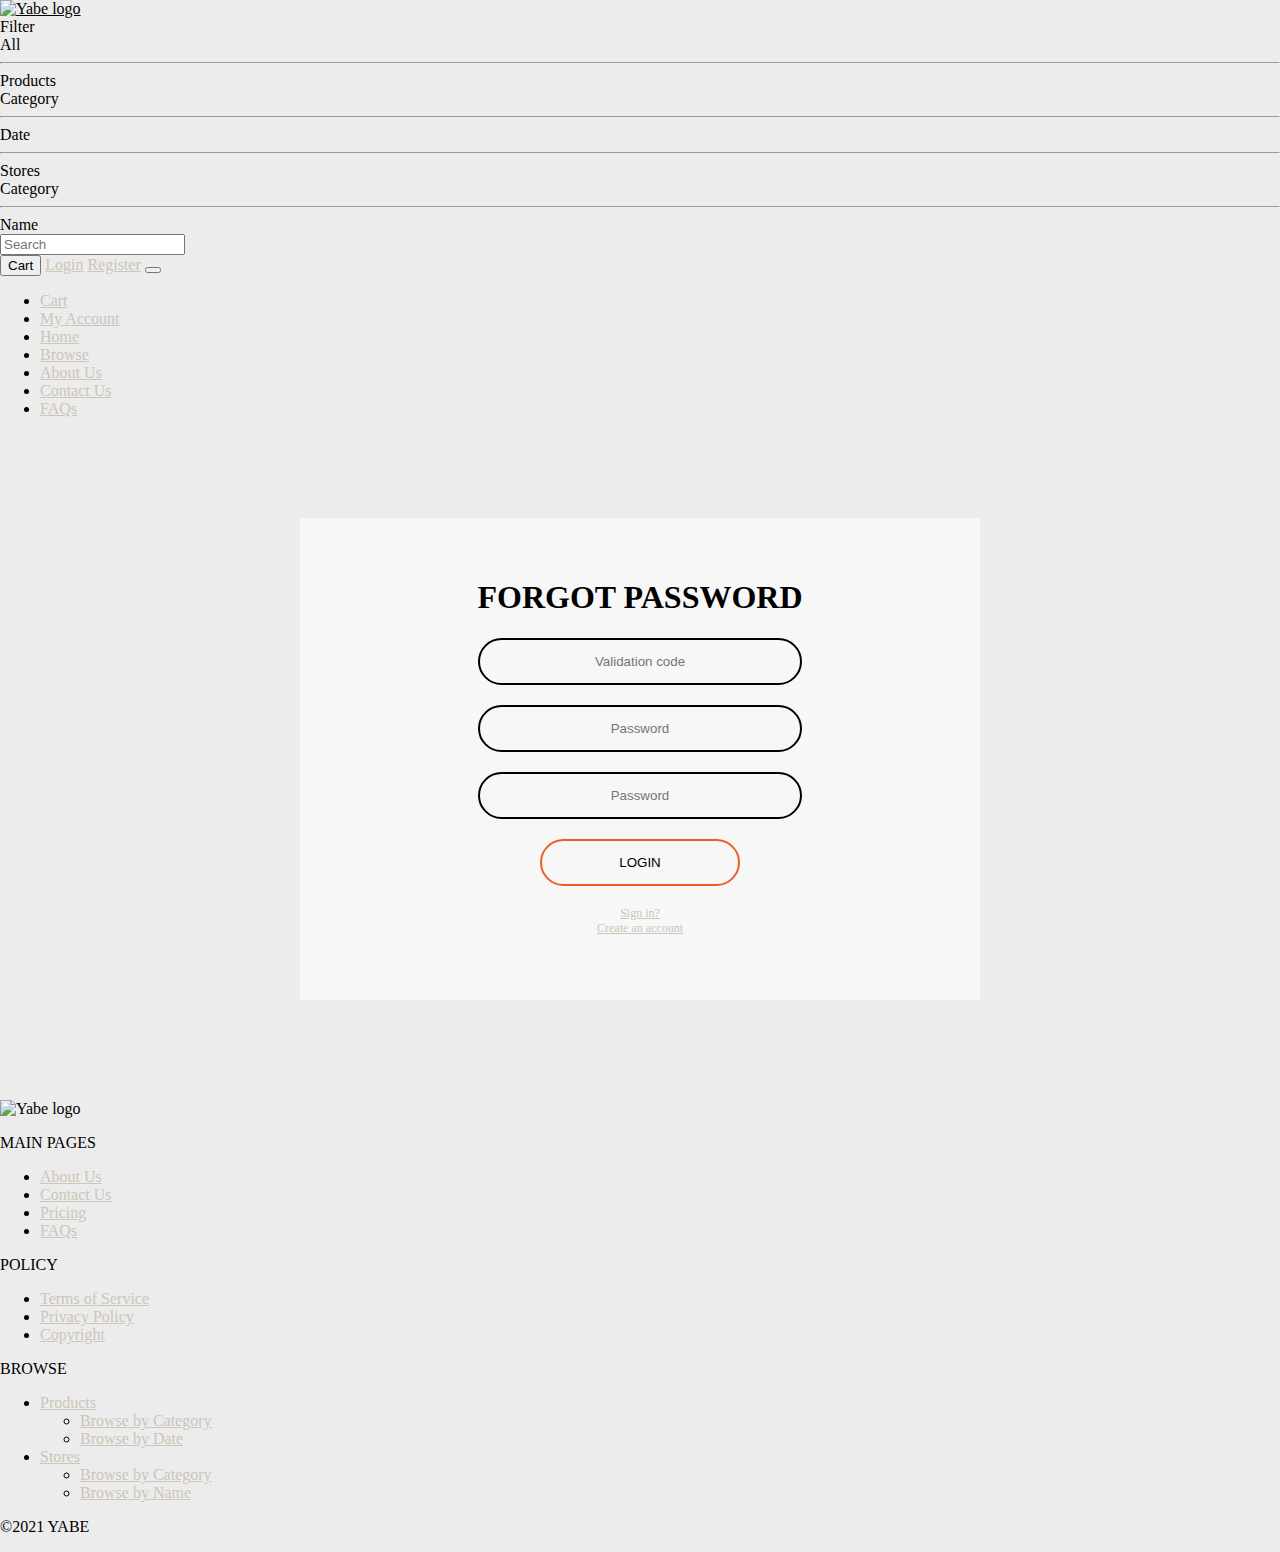
==== public/mall/account/forgot-password/index.html @ 41416cfd "added forgot pw page" ====
<!DOCTYPE html>
<html lang="en">
<head>
  <meta charset="UTF-8">
  <meta name="viewport" content="width=device-width, initial-scale=1.0">

  <link rel="stylesheet" href="../../../css/common.css">
  <link rel="stylesheet" href="../../../css/account/forgot-password.css">

  <script src="https://kit.fontawesome.com/492245eeb1.js" crossorigin="anonymous"></script>

  <title>Yabe | Forgot Password</title>
</head>
<body>
<header>
  <nav>
    <span id="nav-logo"><a href="../../../mall"><img class="nav-logo-sprite" alt="Yabe logo" src="../../../media/vector/logo-light.svg"></a></span>
    <div id="nav-search-filter">Filter<i class="fas fa-caret-down ml-10"></i>
      <div id="nav-search-filter-level-1">
        <div class="nav-search-filter-option">All</div>
        <hr>
        <div class="nav-search-filter-option">Products
          <div id="nav-search-filter-level-2-1">
            <div class="nav-search-filter-option">Category</div>
            <hr>
            <div class="nav-search-filter-option">Date</div>
          </div>
        </div>
        <hr>
        <div class="nav-search-filter-option">Stores
          <div id="nav-search-filter-level-2-2">
            <div class="nav-search-filter-option">Category</div>
            <hr>
            <div class="nav-search-filter-option">Name</div>
          </div>
        </div>
      </div>
    </div>
    <div id="nav-search">
      <form action="../../browse" method="get" target="_blank">
        <label for="q"></label>
        <input class="nav-seach-bar" id="q" name="q" type="search" placeholder="Search" value="">
      </form>
    </div>
    <div class="nav-search-bttn"><i class="fas fa-search"></i></div>
    <a href="../../cart"><button class="nav-cart-bttn"><i class="fas fa-shopping-cart"></i>Cart</button></a>
    <span id="nav-account">
        <a href="../../account/login">Login</a>
        <span class="vl"></span>
        <a href="../../account/register">Register</a>
      </span>

    <span class="mobile-only">
        <button onclick="toggleMobileMenu()" class="mobile-menu-bttn"><i class="fas fa-bars" id="mobile-menu-icon"></i></button>
      </span>
  </nav>

  <div class="mobile-menu" id="mobile-menu">
    <ul>
      <li class="mobile-menu-cart"><a href="../../cart"><i class="fas fa-shopping-cart"></i>Cart</a></li>
      <li><a href="../../account/login">My Account</a></li>
      <li><a href="./">Home</a></li>
      <li><a href="../../browse">Browse</a></li>
      <li><a href="../../about-us">About Us</a></li>
      <li><a href="../../contact">Contact Us</a></li>
      <li><a href="../../support/faq">FAQs</a></li>
    </ul>
  </div>
</header>

<main>
  <form class="login-container" action="" method="post">  <!-- TODO: Add .content-body from common.css -->
    <h1>FORGOT PASSWORD</h1>
    <input type="text" name="" placeholder="Validation code"  autocomplete="username" required>
    <input type="password" name="" placeholder="Password" autocomplete="new-password" required>
    <input type="password" name="" placeholder="Password" autocomplete="verify-password" required>

    <span><i class="fas fa-eye"></i> </span>
    <input type="submit" name="" value="LOGIN">

    <nav class="level">
      <div id="forgot-pw">
        <div>
          <a href="../forgot-password">Sign in?</a>
        </div>
      </div>
      <div id="create-account">
        <div>
          <a href="../my-account">Create an account</a>
        </div>
      </div>
    </nav>

  </form>

  <script>
    const passField = document.querySelector("input");
    const showBtn = document.querySelector("span i");
    showBtn.onclick = (()=>{
      if(passField.type === "password"){
        passField.type = "text";
        showBtn.classList.add("hide-btn");
      }else{
        passField.type = "password";
        showBtn.classList.remove("hide-btn");
      }
    });
  </script>


</main>

<footer>
  <div class="flex-container flex-justify-content-center flex-align-items-start flex-wrap">
    <div class="footer-menu-item" id="footer-logo"><img alt="Yabe logo" src="../../../media/vector/footer-logo.svg"></div>

    <div class="footer-menu-item" id="footer-menu-main-pages">
      <p>MAIN PAGES</p>
      <ul>
        <li><a href="../../about-us">About Us</a></li>
        <li><a href="../../contact">Contact Us</a></li>
        <li><a href="../../support/pricing">Pricing</a></li>
        <li><a href="../../support/faq">FAQs</a></li>
      </ul>
    </div>

    <div class="footer-menu-item" id="footer-menu-policy">
      <p>POLICY</p>
      <ul>
        <li><a href="../../legal/tos">Terms of Service</a></li>
        <li><a href="../../legal/privacy-policy">Privacy Policy</a></li>
        <li><a href="../../legal/copyright">Copyright</a></li>
      </ul>
    </div>

    <div class="footer-menu-item" id="footer-menu-browse">
      <p>BROWSE</p>
      <ul>
        <li id="footer-menu-browse-product"><a href="../../browse/by-product">Products</a>
          <ul>
            <li><a href="../../browse/by-product/by-category.html">Browse by Category</a></li>
            <li><a href="../../browse/by-product/by-date.html">Browse by Date</a></li>
          </ul>
        </li>
        <li id="footer-menu-browse-store"><a href="../../browse/by-store">Stores</a>
          <ul>
            <li><a href="../../browse/by-store/by-category.html">Browse by Category</a></li>
            <li><a href="../../browse/by-store/by-name.html">Browse by Name</a></li>
          </ul>
        </li>
      </ul>
    </div>
  </div>
  <div id="footer-copyright">
    <p>&copy;2021 YABE</p>
  </div>
</footer>

<script src="../../../js/common.js"></script>
</body>
</html>
---- public/css/account/forgot-password.css ----
body {
    margin: 0;
    padding: 0;
    background: #ECECEC;
}

.login-container {
    width: 600px;
    padding: 40px;
    margin: 100px auto;
    top: 50%;
    left: 50%;
    background: #f7f7f7;
    text-align: center;
}

.box h1 {
    color: black;
    text-transform: uppercase;
    font-weight: 600;
}

.login-container input[type = "text"],.login-container input[type = "password"] {
    border: 0;
    background: none;
    display: block;
    margin: 20px auto;
    text-align: center;
    border: 2px solid black;
    padding: 14px 10px;
    width: 300px;
    outline: none;
    color: #CCC5B9;
    border-radius: 24px;
    transition: 0.5s;
}

.login-container input[type = "text"]:focus,.login-container input[type = "password"]:focus {
    width: 280px;
    border-color: #EB5E28;
}

.login-container input[type = "submit"] {
    border: 0;
    background: none;
    display: block;
    margin: 20px auto;
    text-align: center;
    border: 2px solid #EB5E28;
    padding: 14px 30px;
    width: 200px;
    outline: none;
    color: black;
    border-radius: 24px;
    transition: 0.5s;
    cursor: pointer;
}

.login-container input[type = "submit"]:hover {
    background: #EB5E28;
}

.login-container input:valid ~ span{
    display: block;

}

.login-container span {
    cursor: pointer;
    display: none;
}

.login-container span i.hide-btn:before {
    content: "\f070";
}

.level {
    margin-bottom:1.5rem;
    font-size: 0.75rem;
}

/* unvisited link */
a:link {
    color: #CCC5B9;
}

/* visited link */
a:visited {
    color: #EB5E28;
}

/* mouse over link */
a:hover {
    color: black;
}

/* selected link */
a:active {
    color: #EB5E28;
}
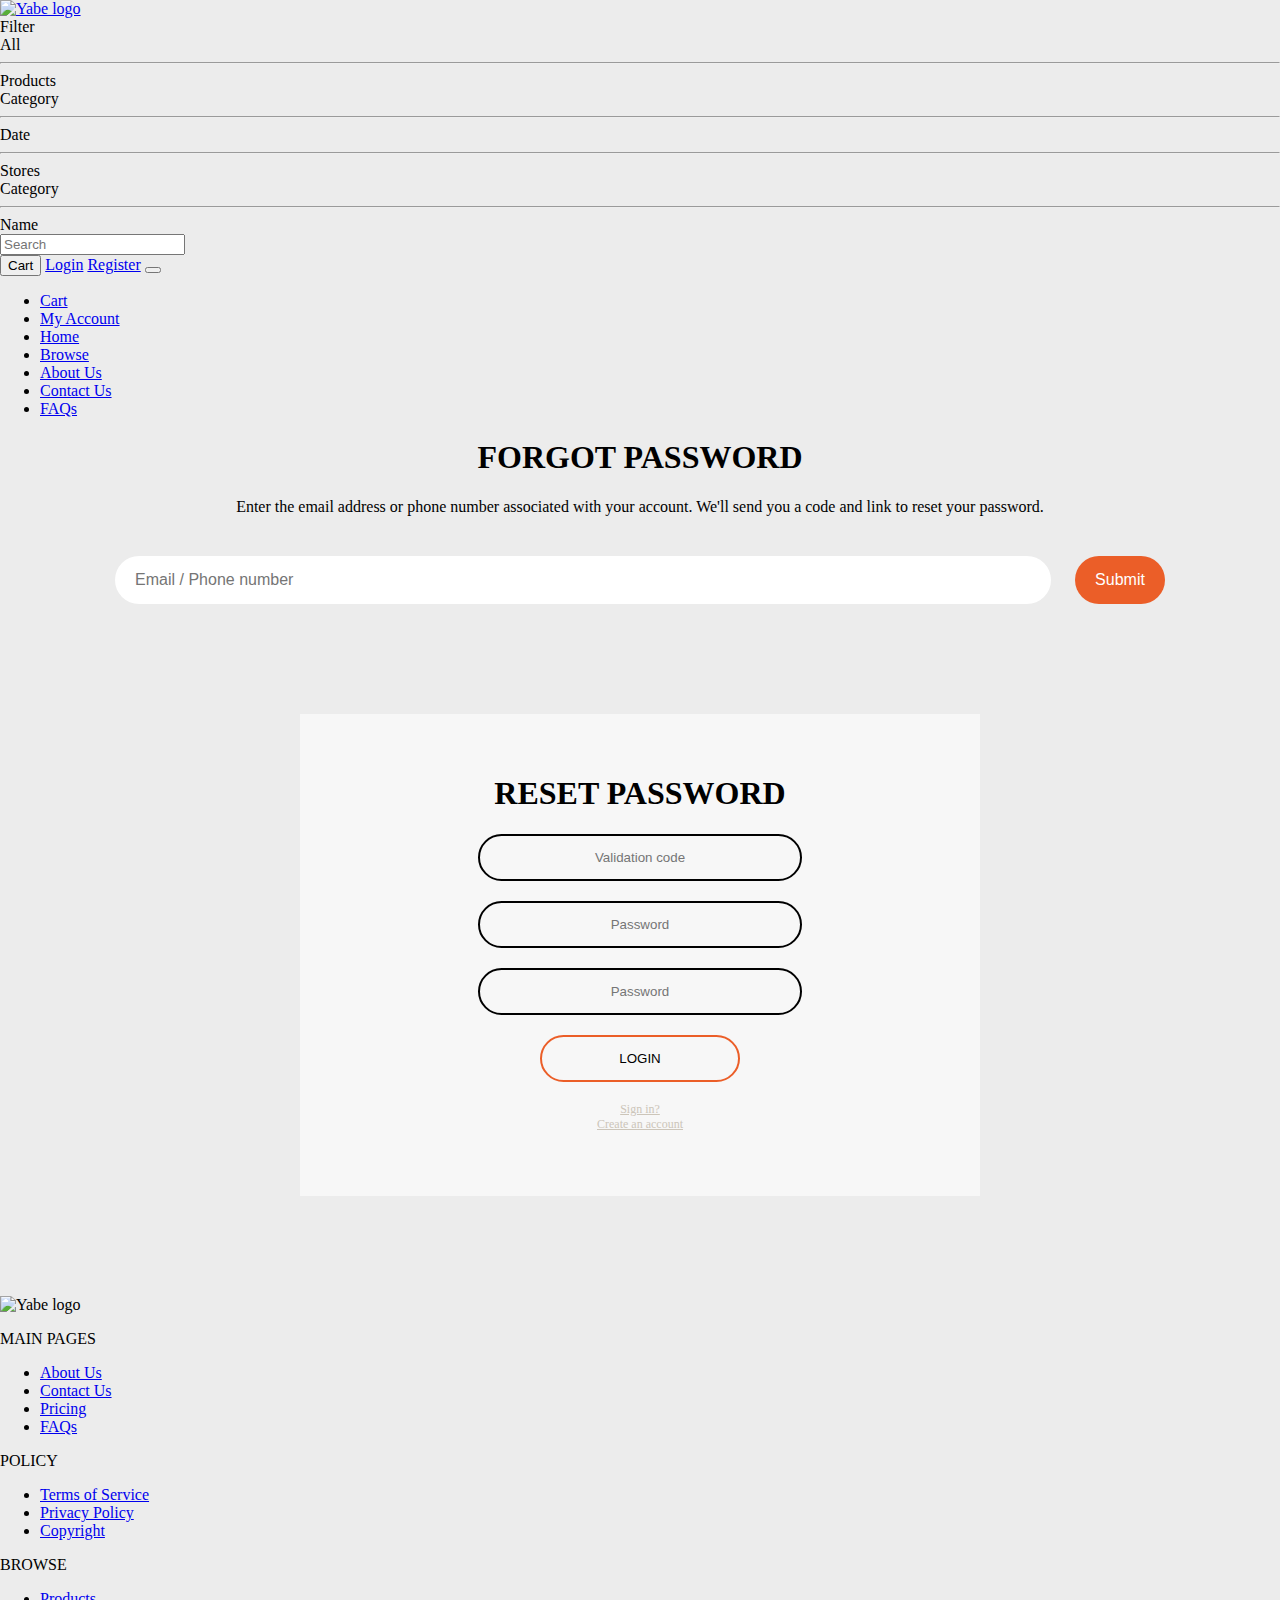
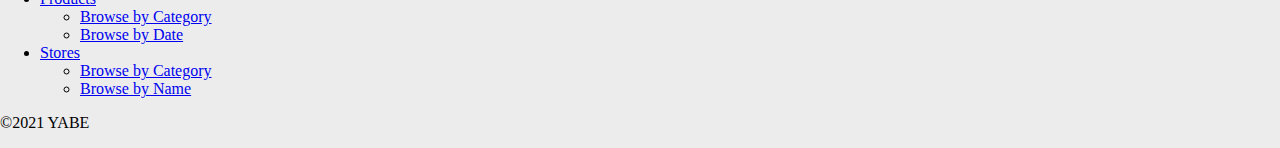
==== commit f03bac70: "complete layout for forgot pw page" ====
--- a/public/mall/account/forgot-password/index.html
+++ b/public/mall/account/forgot-password/index.html
@@ -69,8 +69,19 @@
 </header>
 
 <main>
+  <section class=" u-section-1" id="forgot-pw-section">
+    <h1>FORGOT PASSWORD</h1>
+    <p>Enter the email address or phone number associated with your account. We'll send you a code and link to reset your password.</p>
+    <div>
+      <form id="forgot-pw-input" method="get" action="" target="_blank" name="userInfo">
+        <label><input type="text" placeholder="Email / Phone number" name="q" id="email-phone-input" required></label>
+        <label><input id="forgot-pw-submit" type="submit" value="Submit"></label>
+      </form>
+    </div>
+  </section>
+
   <form class="login-container" action="" method="post">  <!-- TODO: Add .content-body from common.css -->
-    <h1>FORGOT PASSWORD</h1>
+    <h1>RESET PASSWORD</h1>
     <input type="text" name="" placeholder="Validation code"  autocomplete="username" required>
     <input type="password" name="" placeholder="Password" autocomplete="new-password" required>
     <input type="password" name="" placeholder="Password" autocomplete="verify-password" required>
@@ -78,10 +89,10 @@
     <span><i class="fas fa-eye"></i> </span>
     <input type="submit" name="" value="LOGIN">
 
-    <nav class="level">
+    <section class="level">
       <div id="forgot-pw">
         <div>
-          <a href="../forgot-password">Sign in?</a>
+          <a href="../register">Sign in?</a>
         </div>
       </div>
       <div id="create-account">
@@ -89,7 +100,7 @@
           <a href="../my-account">Create an account</a>
         </div>
       </div>
-    </nav>
+    </section>
 
   </form>
 
--- a/public/css/account/forgot-password.css
+++ b/public/css/account/forgot-password.css
@@ -13,6 +13,32 @@
     background: #f7f7f7;
     text-align: center;
 }
+#forgot-pw-section {
+    font-size: 1rem;
+    text-align: center;
+}
+#email-phone-input {
+    width: 70%;
+}
+#forgot-pw-input {
+    margin: 30px 0;
+}
+#email-phone-input, #forgot-pw-submit {
+    padding: 15px 20px;
+    margin: 10px;
+    font-size: 1rem;
+    border-radius: 30px;
+    border: none;
+}
+
+#forgot-pw-submit {
+    color: #fff;
+    background: #EB5E28;
+}
+/*user agent stylesheet*/
+label {
+    cursor: default;
+}
 
 .box h1 {
     color: black;
@@ -21,7 +47,6 @@
 }
 
 .login-container input[type = "text"],.login-container input[type = "password"] {
-    border: 0;
     background: none;
     display: block;
     margin: 20px auto;
@@ -41,7 +66,6 @@
 }
 
 .login-container input[type = "submit"] {
-    border: 0;
     background: none;
     display: block;
     margin: 20px auto;
@@ -79,23 +103,27 @@
     font-size: 0.75rem;
 }
 
+.level a{
+    margin: 0 10px;
+}
+
 /* unvisited link */
-a:link {
+main a {
     color: #CCC5B9;
 }
 
 /* visited link */
-a:visited {
+main a:visited {
     color: #EB5E28;
 }
 
 /* mouse over link */
-a:hover {
-    color: black;
+main a:hover {
+    color: #cd4813;
 }
 
 /* selected link */
-a:active {
+main a:active {
     color: #EB5E28;
 }
 
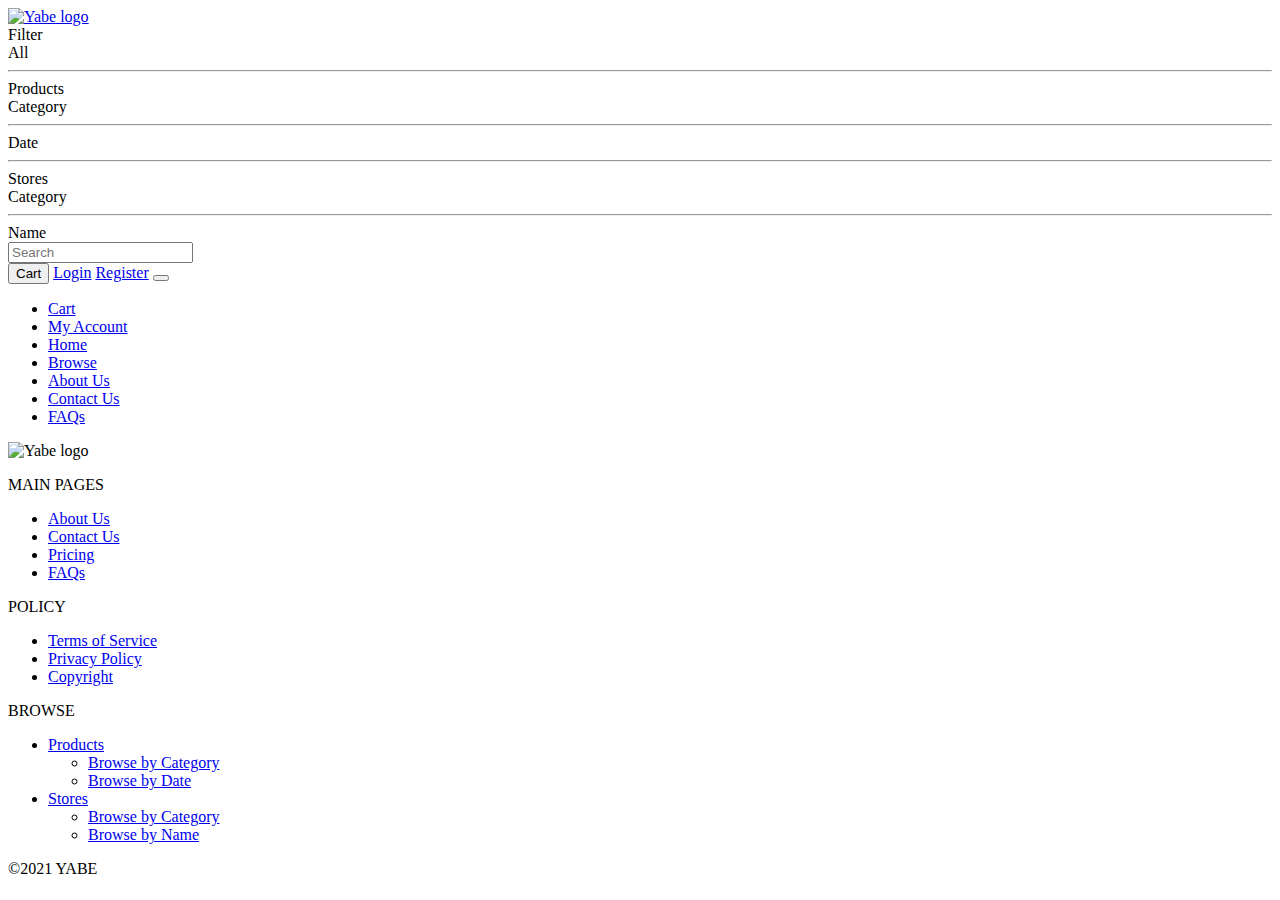
==== commit b25b9643: "deleted text "to be implemented" inside main" ====
--- a/public/mall/account/forgot-password/index.html
+++ b/public/mall/account/forgot-password/index.html
@@ -5,7 +5,6 @@
   <meta name="viewport" content="width=device-width, initial-scale=1.0">
 
   <link rel="stylesheet" href="../../../css/common.css">
-  <link rel="stylesheet" href="../../../css/account/forgot-password.css">
 
   <script src="https://kit.fontawesome.com/492245eeb1.js" crossorigin="anonymous"></script>
 
@@ -69,55 +68,6 @@
 </header>
 
 <main>
-  <section class=" u-section-1" id="forgot-pw-section">
-    <h1>FORGOT PASSWORD</h1>
-    <p>Enter the email address or phone number associated with your account. We'll send you a code and link to reset your password.</p>
-    <div>
-      <form id="forgot-pw-input" method="get" action="" target="_blank" name="userInfo">
-        <label><input type="text" placeholder="Email / Phone number" name="q" id="email-phone-input" required></label>
-        <label><input id="forgot-pw-submit" type="submit" value="Submit"></label>
-      </form>
-    </div>
-  </section>
-
-  <form class="login-container" action="" method="post">  <!-- TODO: Add .content-body from common.css -->
-    <h1>RESET PASSWORD</h1>
-    <input type="text" name="" placeholder="Validation code"  autocomplete="username" required>
-    <input type="password" name="" placeholder="Password" autocomplete="new-password" required>
-    <input type="password" name="" placeholder="Password" autocomplete="verify-password" required>
-
-    <span><i class="fas fa-eye"></i> </span>
-    <input type="submit" name="" value="LOGIN">
-
-    <section class="level">
-      <div id="forgot-pw">
-        <div>
-          <a href="../register">Sign in?</a>
-        </div>
-      </div>
-      <div id="create-account">
-        <div>
-          <a href="../my-account">Create an account</a>
-        </div>
-      </div>
-    </section>
-
-  </form>
-
-  <script>
-    const passField = document.querySelector("input");
-    const showBtn = document.querySelector("span i");
-    showBtn.onclick = (()=>{
-      if(passField.type === "password"){
-        passField.type = "text";
-        showBtn.classList.add("hide-btn");
-      }else{
-        passField.type = "password";
-        showBtn.classList.remove("hide-btn");
-      }
-    });
-  </script>
-
 
 </main>
 
